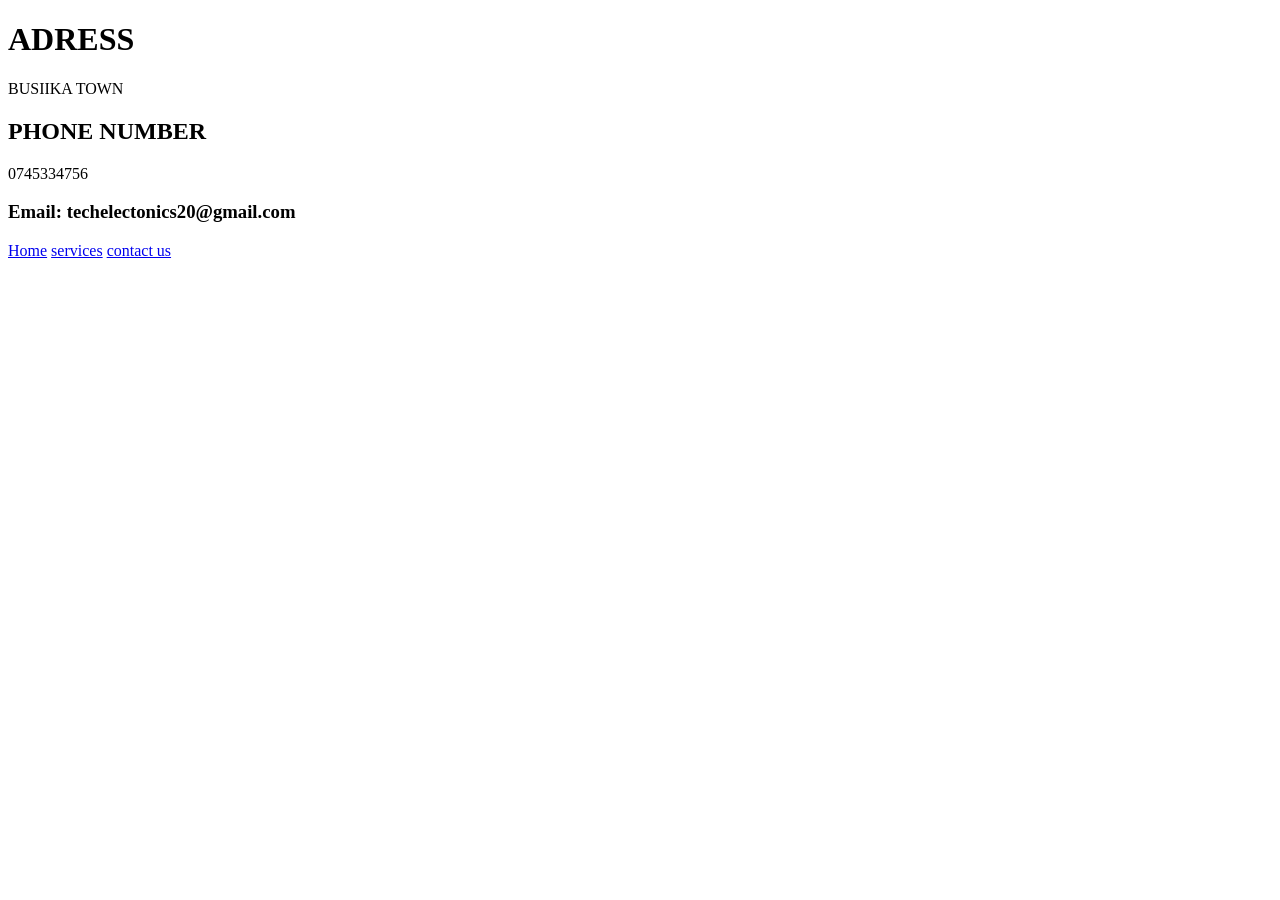
==== contacts.html @ 402e0896 "Update contacts.html" ====
<!DOCTYPE html>
<html lang="en">
<head>
    <meta charset="UTF-8">
    <meta name="viewport" content="width=device-width, initial-scale=1.0">
    <title>Document</title>
    <link rel="stylesheet" href="styles.css">
</head>
<body>
    <h1>ADRESS</h1>
    <P>BUSIIKA TOWN</P>
    <H2>PHONE NUMBER</H2>
    <P>0745334756</P>
    <h3>Email: techelectonics20@gmail.com</h3>
    <nav>
        <a href="index.html">Home</a>
        <a href="services.html">services</a>
        <a href="contacts.html">contact us</a>
    </nav>
    
</body>
</html>
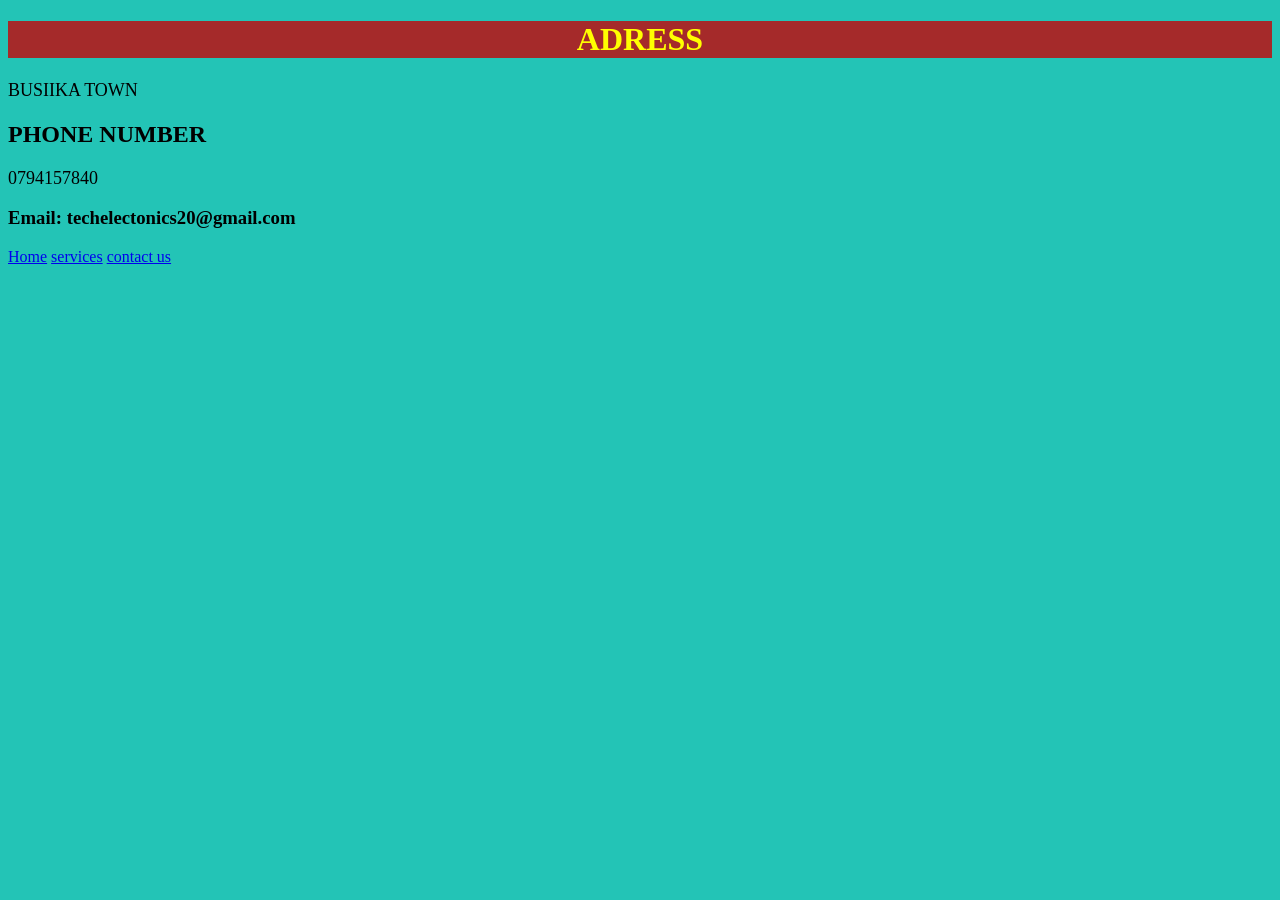
==== commit be2de809: "Update contacts.html" ====
--- a/contacts.html
+++ b/contacts.html
@@ -10,7 +10,7 @@
     <h1>ADRESS</h1>
     <P>BUSIIKA TOWN</P>
     <H2>PHONE NUMBER</H2>
-    <P>0745334756</P>
+    <P>0794157840</P>
     <h3>Email: techelectonics20@gmail.com</h3>
     <nav>
         <a href="index.html">Home</a>
--- a/styles.css
+++ b/styles.css
@@ -0,0 +1,29 @@
+body{
+    background-color: rgb(35, 196, 182);
+}
+h1{
+    border: 2px;
+    color: yellow;
+    text-align: center;
+    background-color: brown;
+
+}
+h1:hover{
+    color: black;
+    background-color: rgb(37, 37, 141);
+
+}
+p{
+    font-size: large;
+    font-family: cursive;
+}
+.box:{
+    
+    background-color: white;
+    width: 250px;
+    padding: 20px;
+    margin: 20px;
+    border-radius: 15px;
+    box-shadow: 0 4px 10px rgba(0,0,0,0.2);
+    text-align: center;
+}
